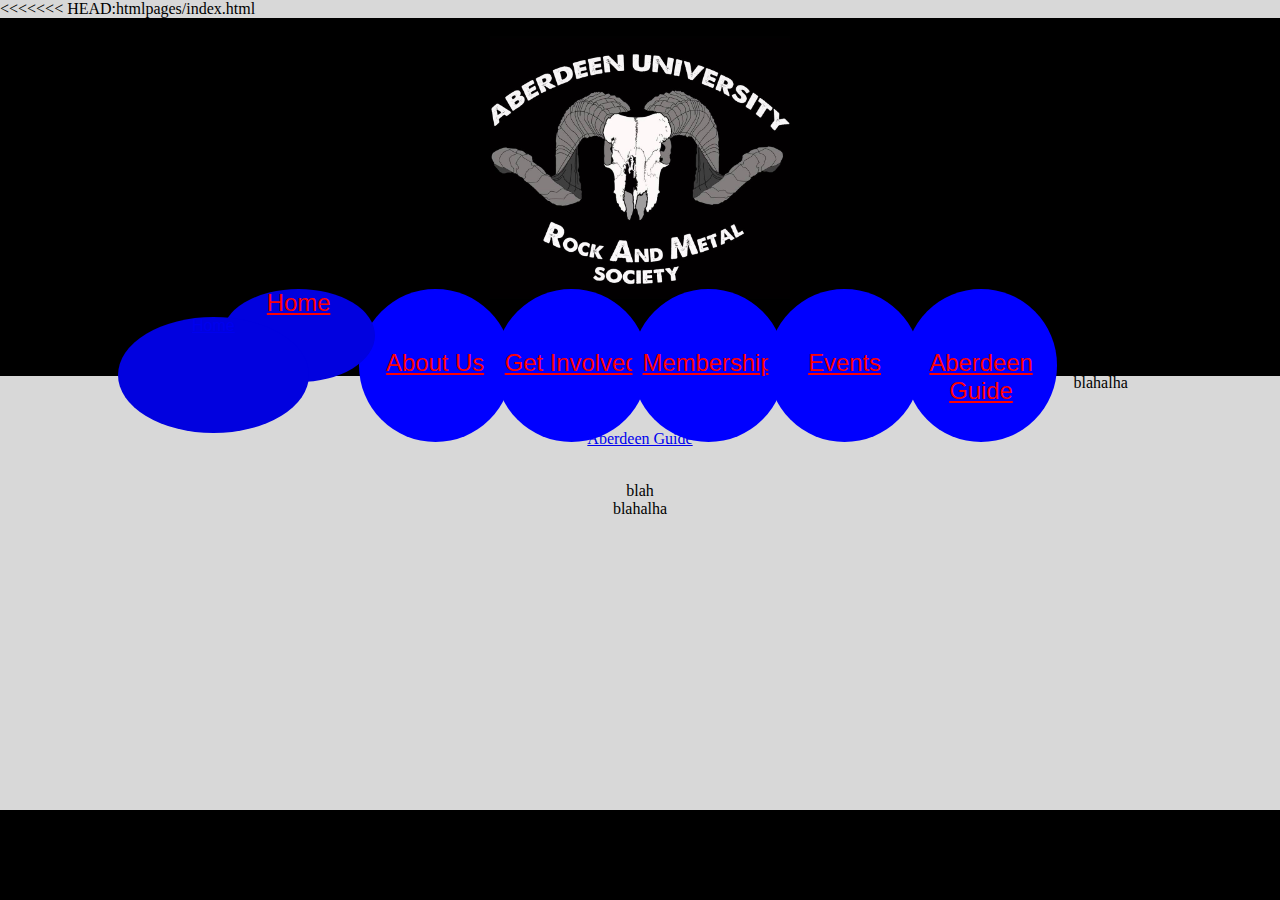
==== htmlpages/index.html @ c17cd532 "Merge remote-tracking branch 'origin/master'" ====
<!DOCTYPE html>
<html>
<<<<<<< HEAD:htmlpages/index.html

<head>

  <title>Aberdeen RAM</title>
  <link rel="Stylesheet" type="text/css" href="style.css">
  <link rel="shortcut icon" href="..\Images\favicon.ico" />
</head>

<body>
  <div id="headerpic"style="background-color:#000000">
  <img src="..\Images\TheRam.jpg" alt="Aberdeenram" style="height:300px"/>
  <div/>
<div id="meat">
  <div class="navbox">
	<div id="frontinnernav">
	<a href="index.html">Home</a>
	</div>
	<div class="innernav">
	<a href="AboutUs.html">About Us</a>
	</div>
	<div class="innernav">
	<a href="getinvolved.html">Get Involved</a>
	</div>
	<div class="innernav">
	<a href="Membership.html">Membership</a>
	</div>
	<div class="innernav">
	<a href="Events.html">Events</a>
	</div>
	<div class="innernav">
	<a href="AberdeenGuide.html">Aberdeen Guide</a>
	</div>
  </div>
  <div id="content">
  </br>
  <p>blah</br>blahalha</p>
  </div>
  </div>
 <div id="footer">
 </div>
</body>

=======
	<head>
	  <title>Aberdeen RAM</title>
	  <link rel="Stylesheet" type="text/css" href="style.css">
	  <link rel="shortcut icon" href="Images\favicon.ico" />
	</head>
	
	<body>
	  <div id="headerpic"style="background-color:#000000">
	  	<img src="Images\TheRam.jpg" alt="Aberdeenram" style="height:300px"/>
	  </div>
	  
	  <div id="meat">
	  	<div id="navbox">
				<div id="frontinnernav">
					<a href="index.html">Home</a>
				</div>
				
				<div id="innernav">
					<a href="AboutUs.html">About Us</a>
				</div>
		
				<div id="innernav">
					<a href="getinvolved.html">Get Involved</a>
				</div>	
			
				<div id="innernav">
					<a href="Membership.html">Membership</a>
				</div>
		
				<div id="innernav">
					<a href="Events.html">Events</a>
				</div>
	
				<div id="innernav">
					<a href="AberdeenGuide.html">Aberdeen Guide</a>
				</div>
	  	</div>
	  
	  	<div id="content">
				<br/><p>blah</br>blahalha</p>
	  	</div>
	  </div>
	 
	 <div id="footer">
	 </div>
	</body>
>>>>>>> origin/master:index.html
</html>
---- htmlpages/style.css ----
body {
	padding:0px; margin:0px;
	background-color:#D8D8D8;
	background-attachment: fixed;
	-webkit-background-size: cover;
    -moz-background-size: cover;
    -o-background-size: cover;
    background-size: cover;
	min-height:100%
}
.navbox {
	width:80%;
	padding-left:10%;
	padding-right:10%;
}
#headerpic {
	align:middle;
	background-color:#000000;
	margin:0px;
	text-align: center;
}
.innernav {
	position:relative;
	float:left;
	text-align:center;
	width:18.66%;
	height:0;
	background-color:#0000FF;
	padding-bottom:11.33%;
	border-radius:50%;
	margin:-1%;
	margin-top:-4%;
	z-index:1;
	padding-top:7.33%;
	font-family:Impact, Charcoal, sans-serif;
}
.navbox a{
	color:#ff0000;
	font-size:149%;
}
.navbox a:hover{
	color:#e5e600;
}
#frontinnernav {
	position:relative;
	float:left;
	text-align:center;
	width:18.66%;
	height:0;
	background-color:#0101DF;
	padding-bottom:11.33%;
	border-radius:50%;
	margin:-1%;
	margin-top:-4%;
	z-index:2;
<<<<<<< HEAD:htmlpages/style.css
	padding-top:7.33%;
	font-family:Impact, Charcoal, sans-serif;
	color:red;
=======
>>>>>>> origin/master:style.css
}
#meat {
	position:absolute;
	width:80%;
	left: 10%;
	right: 10%;
}
#content {
	width:100%;
}
#footer {
	position: fixed;
	width:100%;
	height: 10%;
	bottom:0;
	background-color:#000000;
}
---- htmlpages/style.css ----
body {
	padding:0px; margin:0px;
	background-color:#D8D8D8;
	background-attachment: fixed;
	-webkit-background-size: cover;
    -moz-background-size: cover;
    -o-background-size: cover;
    background-size: cover;
	min-height:100%
}
.navbox {
	width:80%;
	padding-left:10%;
	padding-right:10%;
}
#headerpic {
	align:middle;
	background-color:#000000;
	margin:0px;
	text-align: center;
}
.innernav {
	position:relative;
	float:left;
	text-align:center;
	width:18.66%;
	height:0;
	background-color:#0000FF;
	padding-bottom:11.33%;
	border-radius:50%;
	margin:-1%;
	margin-top:-4%;
	z-index:1;
	padding-top:7.33%;
	font-family:Impact, Charcoal, sans-serif;
}
.navbox a{
	color:#ff0000;
	font-size:149%;
}
.navbox a:hover{
	color:#e5e600;
}
#frontinnernav {
	position:relative;
	float:left;
	text-align:center;
	width:18.66%;
	height:0;
	background-color:#0101DF;
	padding-bottom:11.33%;
	border-radius:50%;
	margin:-1%;
	margin-top:-4%;
	z-index:2;
<<<<<<< HEAD:htmlpages/style.css
	padding-top:7.33%;
	font-family:Impact, Charcoal, sans-serif;
	color:red;
=======
>>>>>>> origin/master:style.css
}
#meat {
	position:absolute;
	width:80%;
	left: 10%;
	right: 10%;
}
#content {
	width:100%;
}
#footer {
	position: fixed;
	width:100%;
	height: 10%;
	bottom:0;
	background-color:#000000;
}
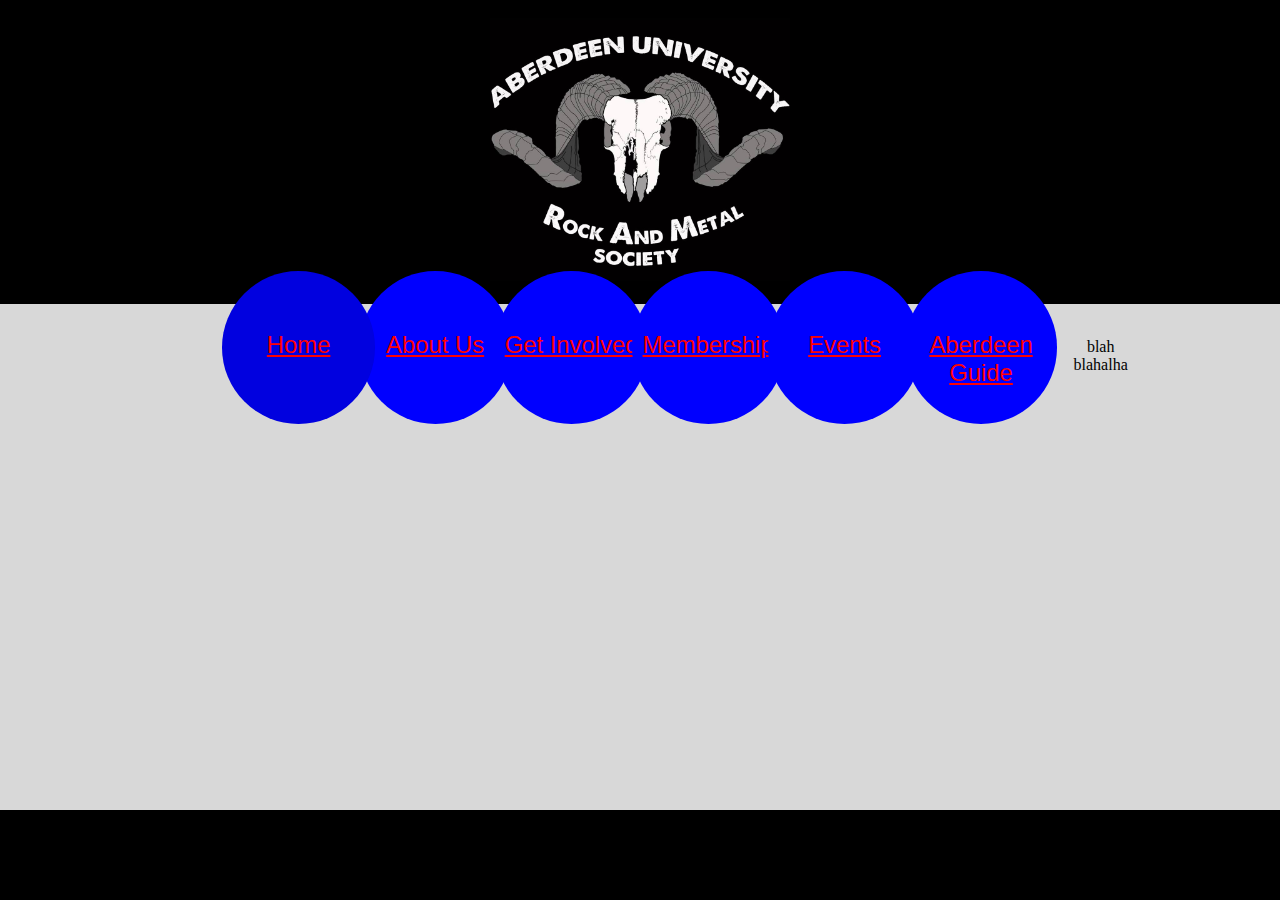
==== commit 74340dad: "fixed merge collision" ====
--- a/htmlpages/index.html
+++ b/htmlpages/index.html
@@ -1,6 +1,6 @@
 <!DOCTYPE html>
 <html>
-<<<<<<< HEAD:htmlpages/index.html
+
 
 <head>
 
@@ -43,52 +43,5 @@
  </div>
 </body>
 
-=======
-	<head>
-	  <title>Aberdeen RAM</title>
-	  <link rel="Stylesheet" type="text/css" href="style.css">
-	  <link rel="shortcut icon" href="Images\favicon.ico" />
-	</head>
-	
-	<body>
-	  <div id="headerpic"style="background-color:#000000">
-	  	<img src="Images\TheRam.jpg" alt="Aberdeenram" style="height:300px"/>
-	  </div>
-	  
-	  <div id="meat">
-	  	<div id="navbox">
-				<div id="frontinnernav">
-					<a href="index.html">Home</a>
-				</div>
-				
-				<div id="innernav">
-					<a href="AboutUs.html">About Us</a>
-				</div>
-		
-				<div id="innernav">
-					<a href="getinvolved.html">Get Involved</a>
-				</div>	
-			
-				<div id="innernav">
-					<a href="Membership.html">Membership</a>
-				</div>
-		
-				<div id="innernav">
-					<a href="Events.html">Events</a>
-				</div>
-	
-				<div id="innernav">
-					<a href="AberdeenGuide.html">Aberdeen Guide</a>
-				</div>
-	  	</div>
-	  
-	  	<div id="content">
-				<br/><p>blah</br>blahalha</p>
-	  	</div>
-	  </div>
-	 
-	 <div id="footer">
-	 </div>
-	</body>
->>>>>>> origin/master:index.html
+
 </html>
--- a/htmlpages/style.css
+++ b/htmlpages/style.css
@@ -53,12 +53,10 @@
 	margin:-1%;
 	margin-top:-4%;
 	z-index:2;
-<<<<<<< HEAD:htmlpages/style.css
+
 	padding-top:7.33%;
 	font-family:Impact, Charcoal, sans-serif;
 	color:red;
-=======
->>>>>>> origin/master:style.css
 }
 #meat {
 	position:absolute;
